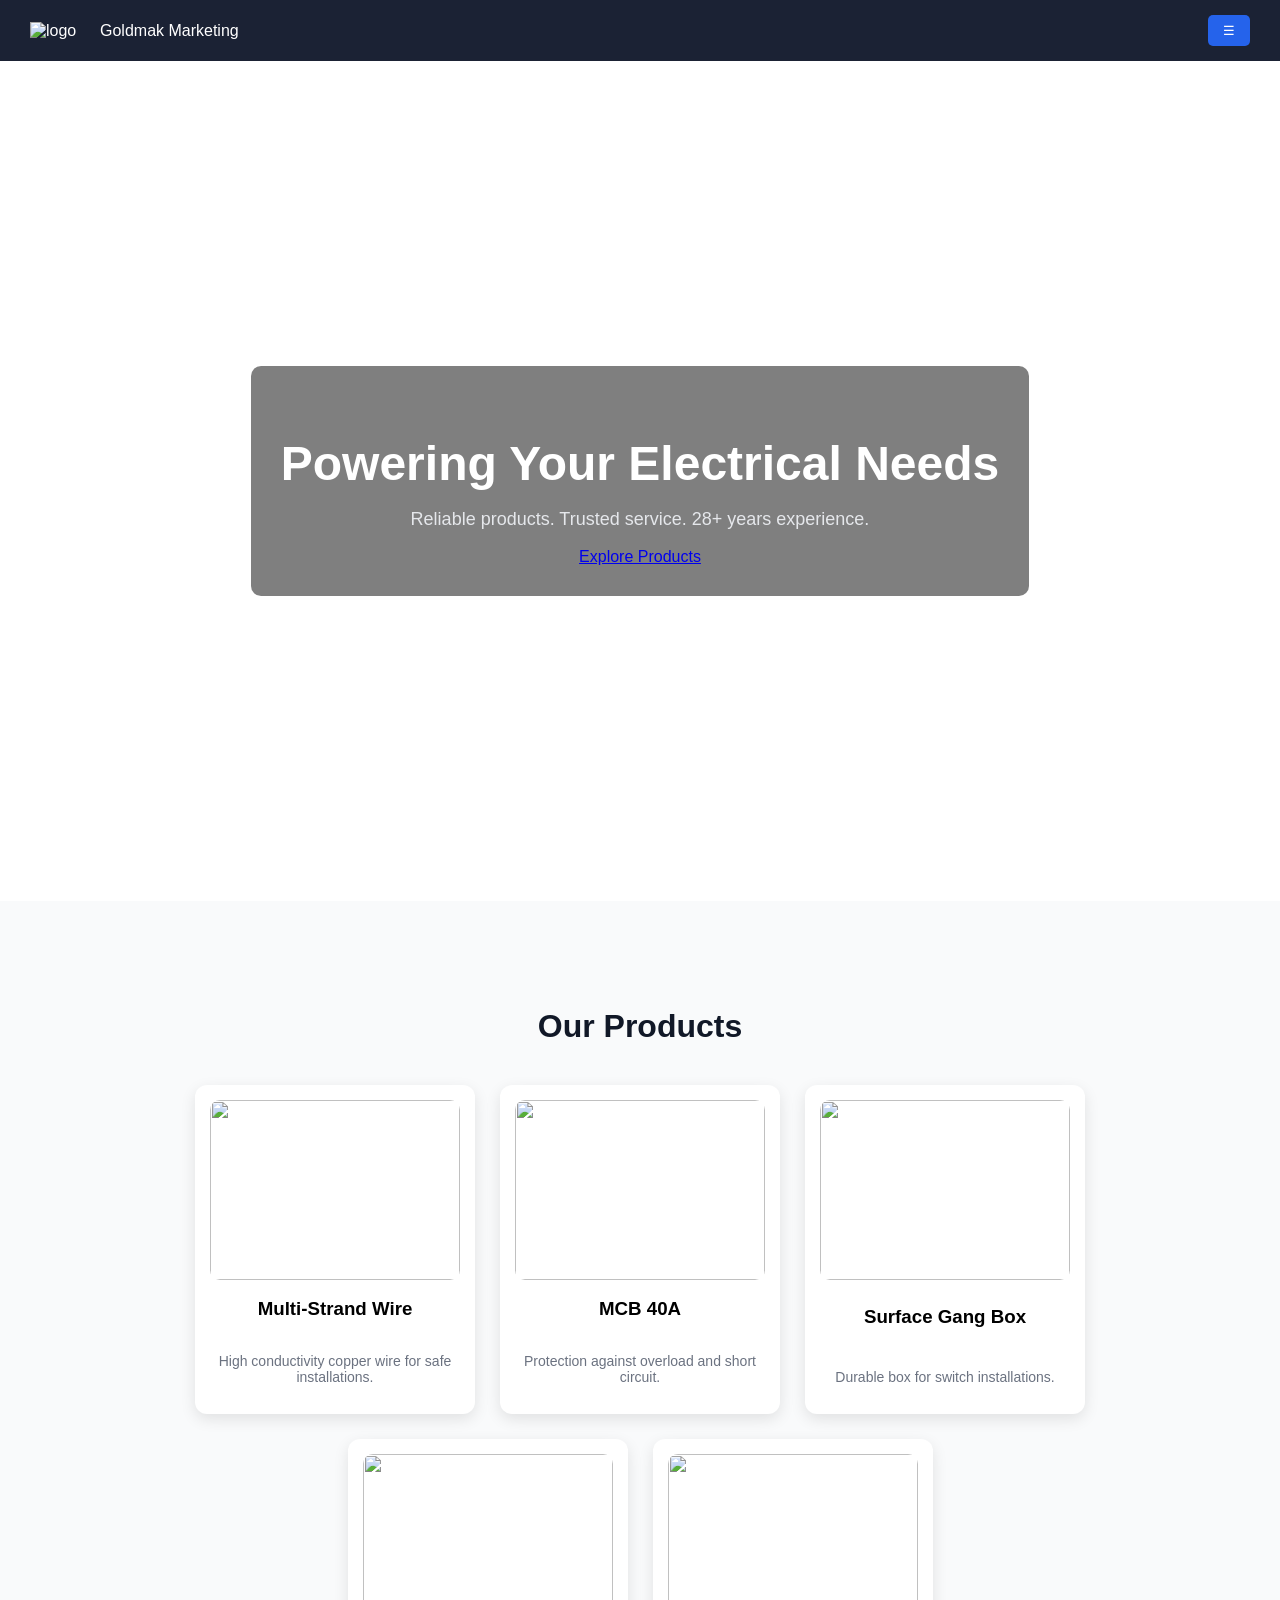
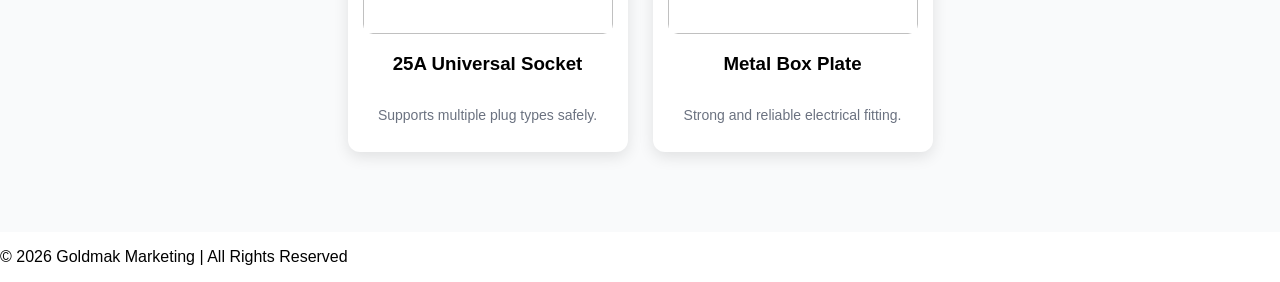
==== index.html @ 5cf07318 "Add files via upload" ====
<!DOCTYPE html>
<html lang="en">
<head>
    <meta charset="UTF-8">
    <meta name="viewport" content="width=device-width, initial-scale=1.0">
    <title>Goldmak Marketing</title>

    <!-- Google Font -->
    <link href="https://fonts.googleapis.com/css2?family=Poppins:wght@300;400;600&display=swap" rel="stylesheet">

    <!-- CSS -->
    <link rel="stylesheet" href="style.css">
</head>

<body>

<!-- HEADER -->
<header class="header">
    <div class="logo">
        <img src="images/goldmak.jpeg" alt="logo">
        <span>Goldmak Marketing</span>
    </div>

    <button class="menu-btn" onclick="toggleMenu()">☰</button>

    <nav id="menu" class="nav">
        <a href="index.html">Home</a>
        <a href="about.html">About</a>
        <a href="#products">Products</a>
        <a href="contact.html">Contact</a>
    </nav>
</header>

<!-- HERO -->
<section class="hero">
    <div class="hero-content">
        <h1>Powering Your Electrical Needs</h1>
        <p>Reliable products. Trusted service. 28+ years experience.</p>
        <a href="#products" class="btn">Explore Products</a>
    </div>
</section>

<!-- PRODUCTS -->
<section class="products" id="products">
    <h2>Our Products</h2>

    <div class="product-container">

        <div class="card">
            <img src="images/Multi stand wire.jpeg" alt="">
            <h3>Multi-Strand Wire</h3>
            <p>High conductivity copper wire for safe installations.</p>
        </div>

        <div class="card">
            <img src="images/mcb.jpeg" alt="">
            <h3>MCB 40A</h3>
            <p>Protection against overload and short circuit.</p>
        </div>

        <div class="card">
            <img src="images/surface gang box.jpeg" alt="">
            <h3>Surface Gang Box</h3>
            <p>Durable box for switch installations.</p>
        </div>

        <div class="card">
            <img src="images/universal socket.jpeg" alt="">
            <h3>25A Universal Socket</h3>
            <p>Supports multiple plug types safely.</p>
        </div>

        <div class="card">
            <img src="images/metal box plate.jpeg" alt="">
            <h3>Metal Box Plate</h3>
            <p>Strong and reliable electrical fitting.</p>
        </div>

    </div>
</section>

<!-- FOOTER -->
<footer class="footer">
    <p>© 2026 Goldmak Marketing | All Rights Reserved</p>
</footer>

<!-- JS -->
<script src="script.js"></script>

</body>
</html>
---- style.css ----
body {
    margin: 0;
    font-family: Arial, sans-serif;
    background: #ffffff;
}

/* header */
.header {
    display: flex;
    justify-content: space-between;
    align-items: center;
    background: rgba(15,23,42,0.95);
    backdrop-filter: blur(10px);
    color: white;
    padding: 15px 30px;
    position: relative;
}

/* logo */
.logo {
    display: flex;
    align-items: center;
    gap: 10px;
}

.logo img {
    width: 60px;
}

/* menu button */
.menu-btn {
    background: #2563eb;
    color: white;
    border: none;
    padding: 8px 15px;
    cursor: pointer;
    border-radius: 5px;
}

/* dropdown nav */
.nav {
    position: absolute;
    top: 70px;
    right: 30px;
    background: #1f2937;
    border-radius: 10px;
    padding: 10px 0;
    display: none;
    flex-direction: column;
    width: 150px;
    box-shadow: 0px 5px 15px rgba(0,0,0,0.2);
}

.nav a {
    color: white;
    text-decoration: none;
    padding: 10px;
    display: block;
}

.nav a:hover {
    background: #2563eb;
}

/* hero */
.hero {
    height: 90vh;
    display: flex;
    align-items: center;
    justify-content: center;
    text-align: center;

    background: linear-gradient(rgba(15,23,42,0.7), rgba(15,23,42,0.7)),
                url("images/electrical-bg.jpg");

    background-size: cover;
    background-position: center;
    color: white;
}

.hero h1 {
    font-size: 48px;
    margin-bottom: 15px;
}

.hero p {
    font-size: 18px;
    color: #e5e7eb;
}

.hero button {
    margin-top: 20px;
    padding: 12px 25px;
    background: #2563eb;
    border-radius: 8px;
    border: none;
    color: white;
    cursor: pointer;
}

.hero button:hover {
    background: #1d4ed8;
}

/* products section */
.products {
    padding: 80px 20px;
    text-align: center;
}

.products h2 {
    font-size: 32px;
    margin-bottom: 40px;
}

/* card container */
.product-container {
    display: flex;
    justify-content: center;
    gap: 25px;
    flex-wrap: wrap;
    max-width: 1000px;
    margin: auto;
}

/* individual card */
.card {
    background: white;
    width: 250px;
    border-radius: 10px;
    padding: 15px;
    box-shadow: 0px 5px 15px rgba(0,0,0,0.1);
}

.card img {
    width: 100%;
    height: 180px;
    object-fit: contain; /* VERY IMPORTANT */
    border-radius: 10px;
}

.card {
    background: white;
    width: 250px;
    border-radius: 12px;
    padding: 15px;
    box-shadow: 0px 5px 15px rgba(0,0,0,0.1);
    display: flex;
    flex-direction: column;
    justify-content: space-between;
}

.card p {
    color: #6b7280;
    font-size: 14px;
}

.products {
    padding: 80px 20px;
    text-align: center;
    background: #f9fafb;
}

.card {
    transition: transform 0.3s ease, box-shadow 0.3s ease;
}

.card:hover {
    transform: translateY(-10px);
    box-shadow: 0px 10px 25px rgba(0,0,0,0.2);
}

.about {
    padding: 100px 20px;
    max-width: 900px;
    margin: auto;
    text-align: left;
}

.about h1 {
    text-align: center;
    font-size: 38px;
    margin-bottom: 30px;
}

.about h2 {
    margin-top: 20px;
    color: #111827;
    font-size: 22px;
}

.about h3 {
    margin-top: 30px;
    color: #2563eb;
    font-size: 20px;
}

.about p {
    color: #6b7280;
    line-height: 1.7;
    margin: 12px 0;
    font-size: 15px;
}

.about ul {
    margin-top: 15px;
    padding-left: 20px;
}

.about ul li {
    margin-bottom: 10px;
    color: #374151;
}
.about h3 {
    border-left: 4px solid #2563eb;
    padding-left: 10px;
}

/* contact section */
.contact {
    padding: 100px 20px;
}

.contact h1 {
    text-align: center;
    margin-bottom: 40px;
}

/* layout */
.contact-container {
    display: flex;
    gap: 40px;
    max-width: 1000px;
    margin: auto;
    flex-wrap: wrap;
}

/* left side */
.contact-details {
    flex: 1;
    color: #374151;
}

.contact-details h3 {
    margin-bottom: 15px;
}

/* right side */
.contact-form {
    flex: 1;
}

.contact-form h3 {
    margin-bottom: 15px;
}

/* form */
.contact-form input,
.contact-form textarea {
    width: 100%;
    padding: 12px;
    margin-bottom: 15px;
    border: 1px solid #ddd;
    border-radius: 6px;
    font-size: 14px;
}

.contact-form textarea {
    height: 100px;
}

.contact-form button {
    background: #2563eb;
    color: white;
    padding: 12px 25px;
    border: none;
    border-radius: 6px;
    cursor: pointer;
    transition: 0.3s;
}

.contact-form button:hover {
    background: #1d4ed8;
}
.contact-container {
    display: flex;
    gap: 40px;
    max-width: 1000px;
    margin: auto;
    flex-wrap: wrap;
}

/* make both sides look like cards */
.contact-details,
.contact-form {
    flex: 1;
    background: white;
    padding: 25px;
    border-radius: 10px;
    box-shadow: 0px 5px 15px rgba(0,0,0,0.1);
}

html {
    scroll-behavior: smooth;
}

.hero {
    height: 80vh;
    background: url("images/electrical-bg.jpg") center/cover no-repeat;
    display: flex;
    align-items: center;
    justify-content: center;
    text-align: center;
    color: white;
}

.hero-content {
    background: rgba(0,0,0,0.5);
    padding: 30px;
    border-radius: 10px;
}

h2 {
    font-size: 32px;
    margin-bottom: 20px;
    color: #111827;
}

section {
    padding: 60px 20px;
}
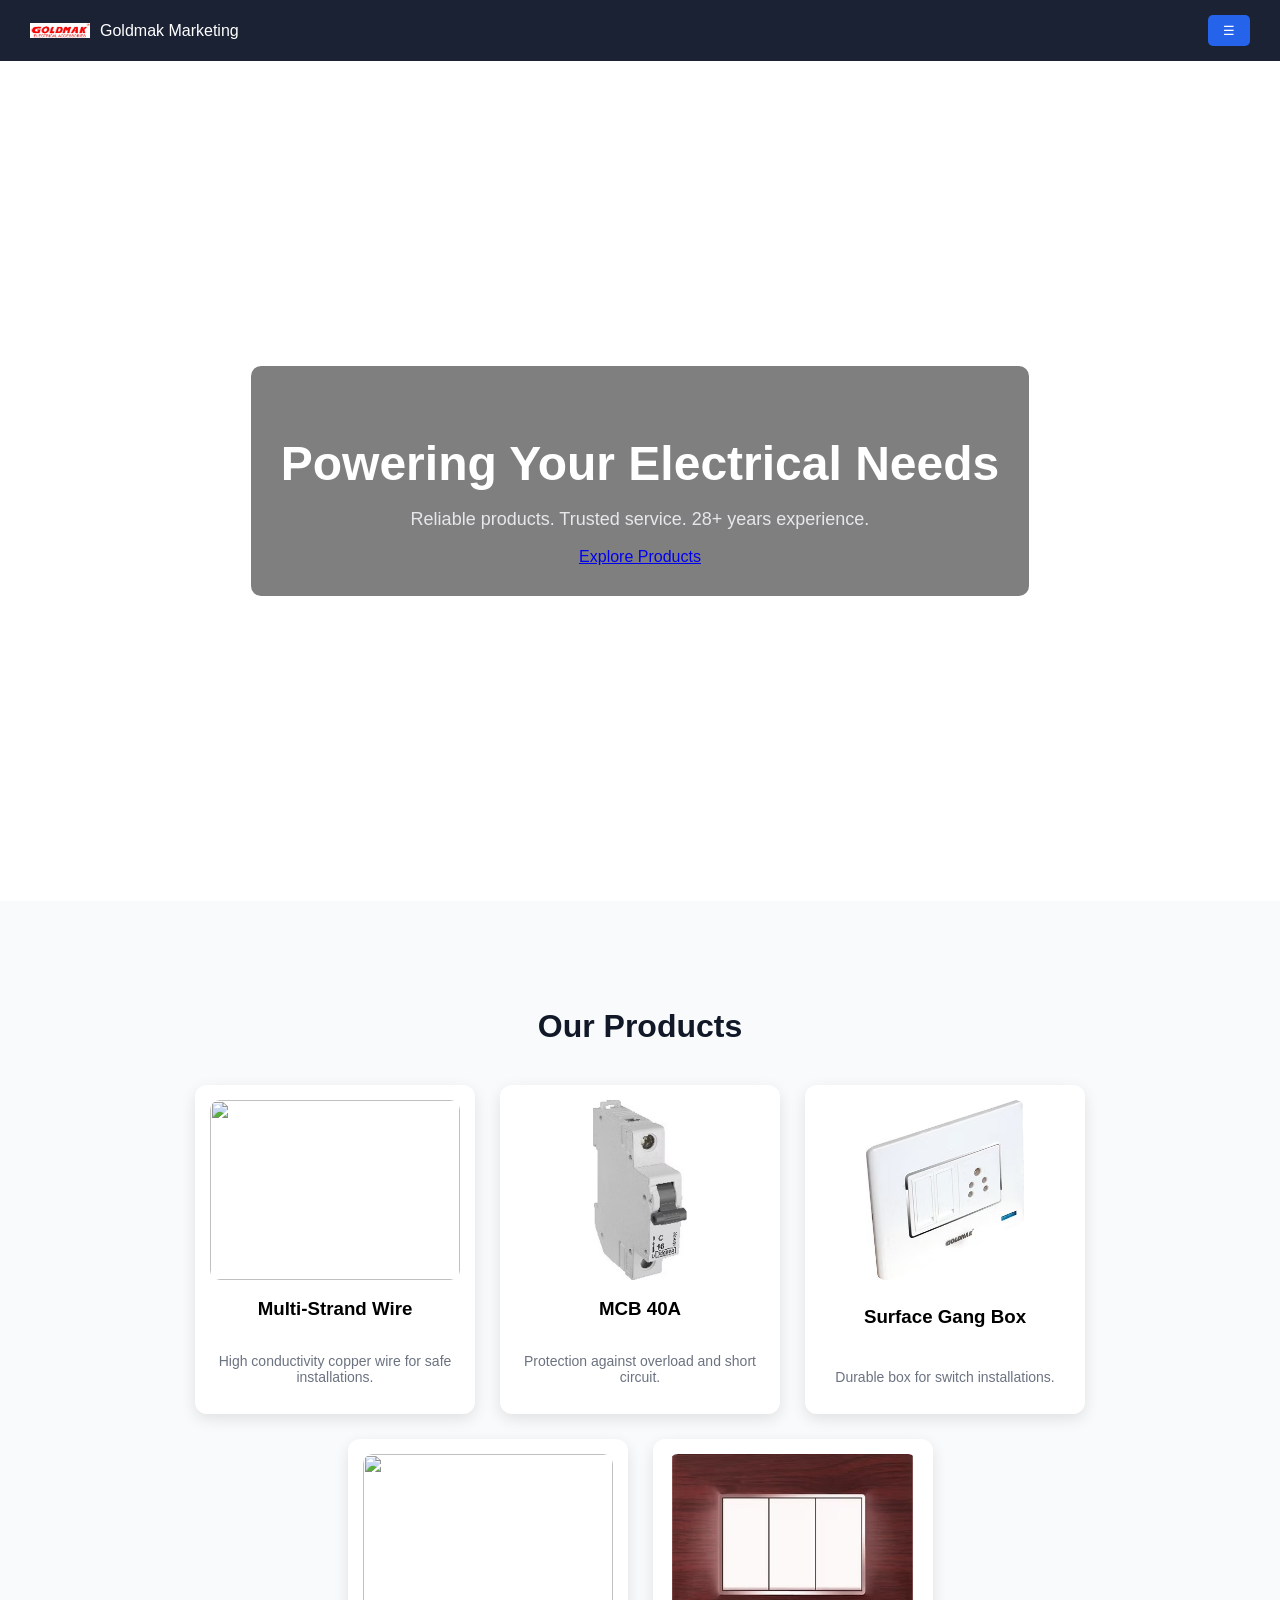
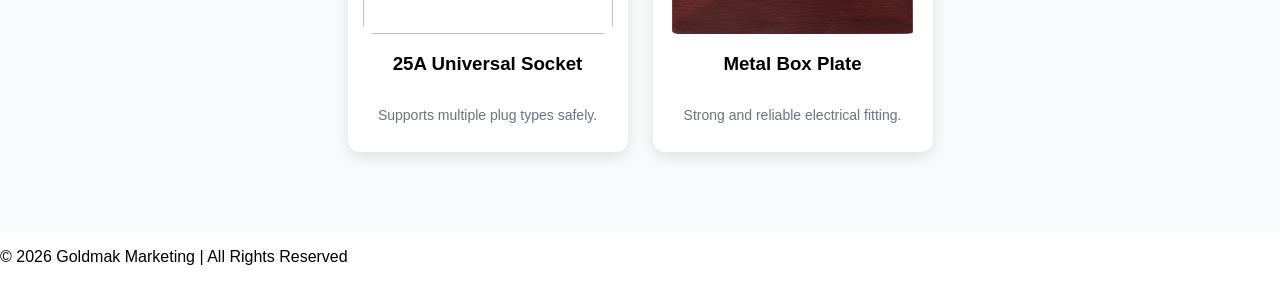
==== commit 99851889: "Update index.html" ====
--- a/index.html
+++ b/index.html
@@ -47,7 +47,7 @@
     <div class="product-container">
 
         <div class="card">
-            <img src="images/Multi stand wire.jpeg" alt="">
+            <img src="images/Multi-stand-wire.jpeg" alt="">
             <h3>Multi-Strand Wire</h3>
             <p>High conductivity copper wire for safe installations.</p>
         </div>
@@ -65,7 +65,7 @@
         </div>
 
         <div class="card">
-            <img src="images/universal socket.jpeg" alt="">
+            <img src="images/universal-socket.jpeg" alt="">
             <h3>25A Universal Socket</h3>
             <p>Supports multiple plug types safely.</p>
         </div>
@@ -88,4 +88,4 @@
 <script src="script.js"></script>
 
 </body>
-</html>+</html>
